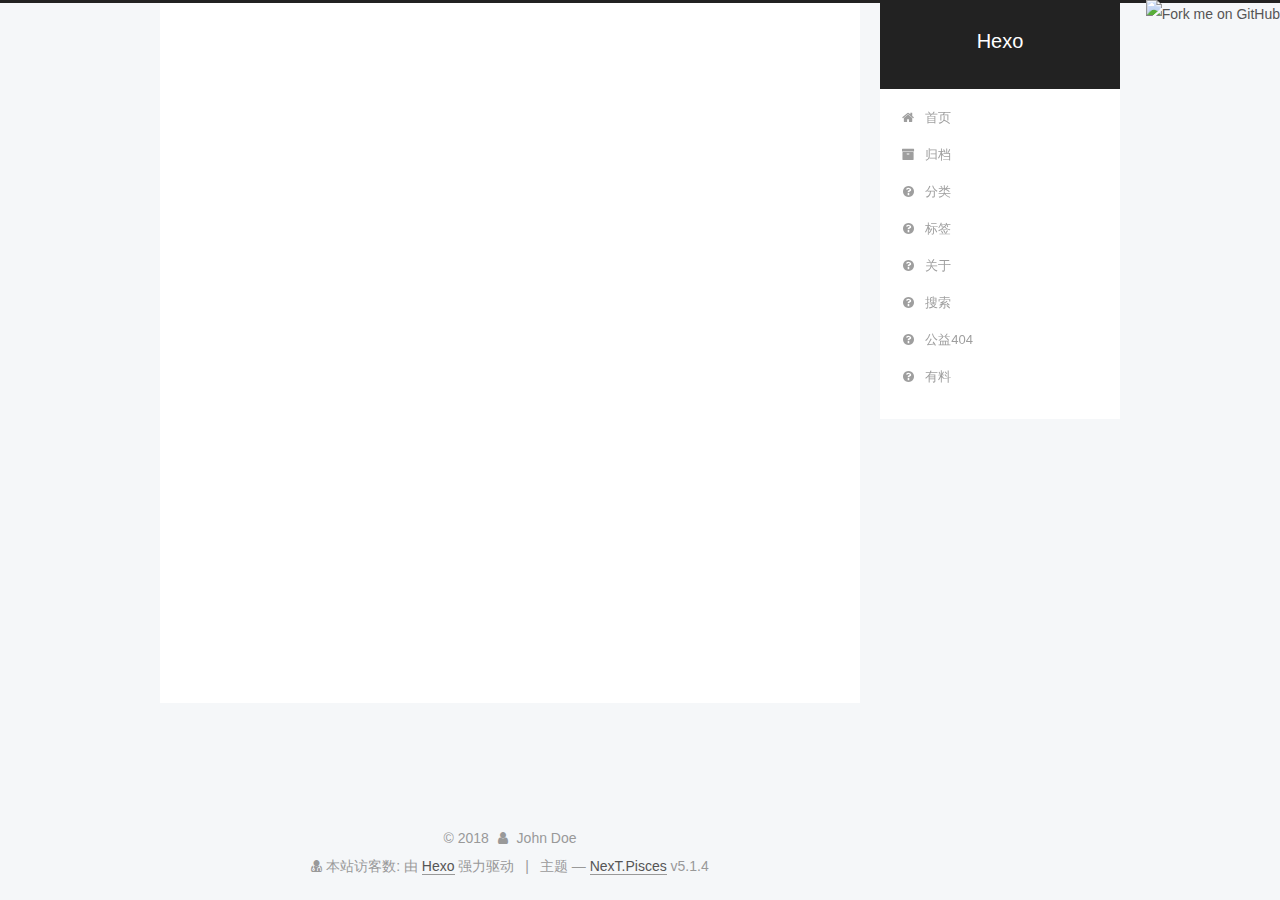
==== about/index.html @ 88c1d1c0 "Site updated: 2018-07-03 13:09:16" ====
<!DOCTYPE html>



  


<html class="theme-next pisces use-motion" lang="zh-Hans">
<head>
  <meta charset="UTF-8"/>
<meta http-equiv="X-UA-Compatible" content="IE=edge" />
<meta name="viewport" content="width=device-width, initial-scale=1, maximum-scale=1"/>
<meta name="theme-color" content="#222">









<meta http-equiv="Cache-Control" content="no-transform" />
<meta http-equiv="Cache-Control" content="no-siteapp" />
















  
  
  <link href="/lib/fancybox/source/jquery.fancybox.css?v=2.1.5" rel="stylesheet" type="text/css" />







<link href="/lib/font-awesome/css/font-awesome.min.css?v=4.6.2" rel="stylesheet" type="text/css" />

<link href="/css/main.css?v=5.1.4" rel="stylesheet" type="text/css" />


  <link rel="apple-touch-icon" sizes="180x180" href="/images/apple-touch-icon-next.png?v=5.1.4">


  <link rel="icon" type="image/png" sizes="32x32" href="/images/favicon-32x32-next.png?v=5.1.4">


  <link rel="icon" type="image/png" sizes="16x16" href="/images/favicon-16x16-next.png?v=5.1.4">


  <link rel="mask-icon" href="/images/logo.svg?v=5.1.4" color="#222">





  <meta name="keywords" content="Hexo, NexT" />










<meta name="description" content="##关于我一个学习前端知识的超级小菜鸟 email: 1479096803@qq.com">
<meta property="og:type" content="website">
<meta property="og:title" content="about">
<meta property="og:url" content="http://yoursite.com/about/index.html">
<meta property="og:site_name" content="Hexo">
<meta property="og:description" content="##关于我一个学习前端知识的超级小菜鸟 email: 1479096803@qq.com">
<meta property="og:locale" content="zh-Hans">
<meta property="og:updated_time" content="2018-07-01T11:08:31.079Z">
<meta name="twitter:card" content="summary">
<meta name="twitter:title" content="about">
<meta name="twitter:description" content="##关于我一个学习前端知识的超级小菜鸟 email: 1479096803@qq.com">



<script type="text/javascript" id="hexo.configurations">
  var NexT = window.NexT || {};
  var CONFIG = {
    root: '/',
    scheme: 'Pisces',
    version: '5.1.4',
    sidebar: {"position":"right","display":"post","offset":12,"b2t":false,"scrollpercent":false,"onmobile":false},
    fancybox: true,
    tabs: true,
    motion: {"enable":true,"async":false,"transition":{"post_block":"fadeIn","post_header":"slideDownIn","post_body":"slideDownIn","coll_header":"slideLeftIn","sidebar":"slideUpIn"}},
    duoshuo: {
      userId: '0',
      author: '博主'
    },
    algolia: {
      applicationID: '',
      apiKey: '',
      indexName: '',
      hits: {"per_page":10},
      labels: {"input_placeholder":"Search for Posts","hits_empty":"We didn't find any results for the search: ${query}","hits_stats":"${hits} results found in ${time} ms"}
    }
  };
</script>



  <link rel="canonical" href="http://yoursite.com/about/"/>





  <title>about | Hexo</title>
  








<style>
  .forkme{
 display: none;
 }
  @media (min-width: 768px) {
 .forkme{
 display: inline;
 }
  }
  </style>
</head>

<body itemscope itemtype="http://schema.org/WebPage" lang="zh-Hans">

  
  
    
  

  <div class="container sidebar-position-right page-post-detail">
    <div class="headband"></div>

<div class="forkme">
    <a href="https://github.com/SYRF"><img style="position: absolute; top: 0; right: 0; border: 0;" src="https://s3.amazonaws.com/github/ribbons/forkme_right_red_aa0000.png" alt="Fork me on GitHub"></a>
</div>

    <header id="header" class="header" itemscope itemtype="http://schema.org/WPHeader">
      <div class="header-inner"><div class="site-brand-wrapper">
  <div class="site-meta ">
    

    <div class="custom-logo-site-title">
      <a href="/"  class="brand" rel="start">
        <span class="logo-line-before"><i></i></span>
        <span class="site-title">Hexo</span>
        <span class="logo-line-after"><i></i></span>
      </a>
    </div>
      
        <p class="site-subtitle"></p>
      
  </div>

  <div class="site-nav-toggle">
    <button>
      <span class="btn-bar"></span>
      <span class="btn-bar"></span>
      <span class="btn-bar"></span>
    </button>
  </div>
</div>

<nav class="site-nav">
  

  
    <ul id="menu" class="menu">
      
        
        <li class="menu-item menu-item-home">
          <a href="/" rel="section">
            
              <i class="menu-item-icon fa fa-fw fa-home"></i> <br />
            
            首页
          </a>
        </li>
      
        
        <li class="menu-item menu-item-archives">
          <a href="/archives/" rel="section">
            
              <i class="menu-item-icon fa fa-fw fa-archive"></i> <br />
            
            归档
          </a>
        </li>
      
        
        <li class="menu-item menu-item-categories">
          <a href="/categories" rel="section">
            
              <i class="menu-item-icon fa fa-fw fa-question-circle"></i> <br />
            
            分类
          </a>
        </li>
      
        
        <li class="menu-item menu-item-tags">
          <a href="/tags" rel="section">
            
              <i class="menu-item-icon fa fa-fw fa-question-circle"></i> <br />
            
            标签
          </a>
        </li>
      
        
        <li class="menu-item menu-item-about">
          <a href="/about" rel="section">
            
              <i class="menu-item-icon fa fa-fw fa-question-circle"></i> <br />
            
            关于
          </a>
        </li>
      
        
        <li class="menu-item menu-item-search">
          <a href="/search" rel="section">
            
              <i class="menu-item-icon fa fa-fw fa-question-circle"></i> <br />
            
            搜索
          </a>
        </li>
      
        
        <li class="menu-item menu-item-commonweal">
          <a href="/404.html" rel="section">
            
              <i class="menu-item-icon fa fa-fw fa-question-circle"></i> <br />
            
            公益404
          </a>
        </li>
      
        
        <li class="menu-item menu-item-something">
          <a href="/something" rel="section">
            
              <i class="menu-item-icon fa fa-fw fa-question-circle"></i> <br />
            
            有料
          </a>
        </li>
      

      
    </ul>
  

  
</nav>



 </div>
    </header>

    <main id="main" class="main">
      <div class="main-inner">
        <div class="content-wrap">
          <div id="content" class="content">
            

  <div id="posts" class="posts-expand">
    
    
    
    <div class="post-block page">
      <header class="post-header">

	<h1 class="post-title" itemprop="name headline">about</h1>



</header>

      
      
      
      <div class="post-body">
        
        
          <p>##关于我<br>一个学习前端知识的超级小菜鸟</p>
<p>email: <a href="mailto:1479096803@qq.com" target="_blank" rel="noopener">1479096803@qq.com</a></p>

        
      </div>
      
      
      
    </div>
    
    
    
  </div>


          </div>
          


          

  



        </div>
        
          
  
  <div class="sidebar-toggle">
    <div class="sidebar-toggle-line-wrap">
      <span class="sidebar-toggle-line sidebar-toggle-line-first"></span>
      <span class="sidebar-toggle-line sidebar-toggle-line-middle"></span>
      <span class="sidebar-toggle-line sidebar-toggle-line-last"></span>
    </div>
  </div>

  <aside id="sidebar" class="sidebar">
    
    <div class="sidebar-inner">

      

      

      <section class="site-overview-wrap sidebar-panel sidebar-panel-active">
        <div class="site-overview">
          <div class="site-author motion-element" itemprop="author" itemscope itemtype="http://schema.org/Person">
            
              <img class="site-author-image" itemprop="image"
                src="/images/blog-logo.png"
                alt="John Doe" />
            
              <p class="site-author-name" itemprop="name">John Doe</p>
              <p class="site-description motion-element" itemprop="description"></p>
          </div>

          <nav class="site-state motion-element">

            
              <div class="site-state-item site-state-posts">
              
                <a href="/archives/">
              
                  <span class="site-state-item-count">2</span>
                  <span class="site-state-item-name">日志</span>
                </a>
              </div>
            

            
              
              
              <div class="site-state-item site-state-categories">
                
                  <span class="site-state-item-count">1</span>
                  <span class="site-state-item-name">分类</span>
                
              </div>
            

            
              
              
              <div class="site-state-item site-state-tags">
                <a href="/tags/index.html">
                  <span class="site-state-item-count">4</span>
                  <span class="site-state-item-name">标签</span>
                </a>
              </div>
            

          </nav>

          

          

          
          

          
          

          

        </div>
      </section>

      

      

    </div>
  </aside>


        
      </div>
    </main>

    <footer id="footer" class="footer">
      <div class="footer-inner">
        <script async src="https://dn-lbstatics.qbox.me/busuanzi/2.3/busuanzi.pure.mini.js"></script>
<div class="copyright">&copy; <span itemprop="copyrightYear">2018</span>
  <span class="with-love">
    <i class="fa fa-user"></i>
  </span>
  <span class="author" itemprop="copyrightHolder">John Doe</span>

  
</div>

<div class="powered-by">
<i class="fa fa-user-md"></i><span id="busuanzi_container_site_uv">
  本站访客数:<span id="busuanzi_value_site_uv"></span>
</span>
</div>


  <div class="powered-by">由 <a class="theme-link" target="_blank" href="https://hexo.io">Hexo</a> 强力驱动</div>



  <span class="post-meta-divider">|</span>



  <div class="theme-info">主题 &mdash; <a class="theme-link" target="_blank" href="https://github.com/iissnan/hexo-theme-next">NexT.Pisces</a> v5.1.4</div>




        







        
      </div>
    </footer>

    
      <div class="back-to-top">
        <i class="fa fa-arrow-up"></i>
        
      </div>
    

    

  </div>

  

<script type="text/javascript">
  if (Object.prototype.toString.call(window.Promise) !== '[object Function]') {
    window.Promise = null;
  }
</script>









  












  
  
    <script type="text/javascript" src="/lib/jquery/index.js?v=2.1.3"></script>
  

  
  
    <script type="text/javascript" src="/lib/fastclick/lib/fastclick.min.js?v=1.0.6"></script>
  

  
  
    <script type="text/javascript" src="/lib/jquery_lazyload/jquery.lazyload.js?v=1.9.7"></script>
  

  
  
    <script type="text/javascript" src="/lib/velocity/velocity.min.js?v=1.2.1"></script>
  

  
  
    <script type="text/javascript" src="/lib/velocity/velocity.ui.min.js?v=1.2.1"></script>
  

  
  
    <script type="text/javascript" src="/lib/fancybox/source/jquery.fancybox.pack.js?v=2.1.5"></script>
  


  


  <script type="text/javascript" src="/js/src/utils.js?v=5.1.4"></script>

  <script type="text/javascript" src="/js/src/motion.js?v=5.1.4"></script>



  
  


  <script type="text/javascript" src="/js/src/affix.js?v=5.1.4"></script>

  <script type="text/javascript" src="/js/src/schemes/pisces.js?v=5.1.4"></script>



  
  <script type="text/javascript" src="/js/src/scrollspy.js?v=5.1.4"></script>
<script type="text/javascript" src="/js/src/post-details.js?v=5.1.4"></script>



  


  <script type="text/javascript" src="/js/src/bootstrap.js?v=5.1.4"></script>



  


  




	





  





  












  





  

  

  

  
  

  

  

  

</body>
</html>
<script type="text/javascript" src="/js/src/love.js"></script>
---- css/main.css ----
/* normalize.css v3.0.2 | MIT License | git.io/normalize */
html {
  font-family: sans-serif; /* 1 */
  -ms-text-size-adjust: 100%; /* 2 */
  -webkit-text-size-adjust: 100%; /* 2 */
}
body {
  margin: 0;
}
article,
aside,
details,
figcaption,
figure,
footer,
header,
hgroup,
main,
menu,
nav,
section,
summary {
  display: block;
}
audio,
canvas,
progress,
video {
  display: inline-block; /* 1 */
  vertical-align: baseline; /* 2 */
}
audio:not([controls]) {
  display: none;
  height: 0;
}
[hidden],
template {
  display: none;
}
a {
  background-color: transparent;
}
a:active,
a:hover {
  outline: 0;
}
abbr[title] {
  border-bottom: 1px dotted;
}
b,
strong {
  font-weight: bold;
}
dfn {
  font-style: italic;
}
h1 {
  font-size: 2em;
  margin: 0.67em 0;
}
mark {
  background: #ff0;
  color: #000;
}
small {
  font-size: 80%;
}
sub,
sup {
  font-size: 75%;
  line-height: 0;
  position: relative;
  vertical-align: baseline;
}
sup {
  top: -0.5em;
}
sub {
  bottom: -0.25em;
}
img {
  border: 0;
}
svg:not(:root) {
  overflow: hidden;
}
figure {
  margin: 1em 40px;
}
hr {
  -moz-box-sizing: content-box;
  box-sizing: content-box;
  height: 0;
}
pre {
  overflow: auto;
}
code,
kbd,
pre,
samp {
  font-family: monospace, monospace;
  font-size: 1em;
}
button,
input,
optgroup,
select,
textarea {
  color: inherit; /* 1 */
  font: inherit; /* 2 */
  margin: 0; /* 3 */
}
button {
  overflow: visible;
}
button,
select {
  text-transform: none;
}
button,
html input[type="button"],
input[type="reset"],
input[type="submit"] {
  -webkit-appearance: button; /* 2 */
  cursor: pointer; /* 3 */
}
button[disabled],
html input[disabled] {
  cursor: default;
}
button::-moz-focus-inner,
input::-moz-focus-inner {
  border: 0;
  padding: 0;
}
input {
  line-height: normal;
}
input[type="checkbox"],
input[type="radio"] {
  box-sizing: border-box; /* 1 */
  padding: 0; /* 2 */
}
input[type="number"]::-webkit-inner-spin-button,
input[type="number"]::-webkit-outer-spin-button {
  height: auto;
}
input[type="search"] {
  -webkit-appearance: textfield; /* 1 */
  -moz-box-sizing: content-box;
  -webkit-box-sizing: content-box; /* 2 */
  box-sizing: content-box;
}
input[type="search"]::-webkit-search-cancel-button,
input[type="search"]::-webkit-search-decoration {
  -webkit-appearance: none;
}
fieldset {
  border: 1px solid #c0c0c0;
  margin: 0 2px;
  padding: 0.35em 0.625em 0.75em;
}
legend {
  border: 0; /* 1 */
  padding: 0; /* 2 */
}
textarea {
  overflow: auto;
}
optgroup {
  font-weight: bold;
}
table {
  border-collapse: collapse;
  border-spacing: 0;
}
td,
th {
  padding: 0;
}
::selection {
  background: #262a30;
  color: #fff;
}
body {
  position: relative;
  font-family: 'Lato', "PingFang SC", "Microsoft YaHei", sans-serif;
  font-size: 14px;
  line-height: 2;
  color: #555;
  background: #f5f7f9;
}
@media (max-width: 767px) {
  body {
    padding-right: 0 !important;
  }
}
@media (min-width: 768px) and (max-width: 991px) {
  body {
    padding-right: 0 !important;
  }
}
@media (min-width: 1600px) {
  body {
    font-size: 16px;
  }
}
h1,
h2,
h3,
h4,
h5,
h6 {
  margin: 0;
  padding: 0;
  font-weight: bold;
  line-height: 1.5;
  font-family: 'Lato', "PingFang SC", "Microsoft YaHei", sans-serif;
}
h2,
h3,
h4,
h5,
h6 {
  margin: 20px 0 15px;
}
h1 {
  font-size: 22px;
}
@media (max-width: 767px) {
  h1 {
    font-size: 18px;
  }
}
h2 {
  font-size: 20px;
}
@media (max-width: 767px) {
  h2 {
    font-size: 16px;
  }
}
h3 {
  font-size: 18px;
}
@media (max-width: 767px) {
  h3 {
    font-size: 14px;
  }
}
h4 {
  font-size: 16px;
}
@media (max-width: 767px) {
  h4 {
    font-size: 12px;
  }
}
h5 {
  font-size: 14px;
}
@media (max-width: 767px) {
  h5 {
    font-size: 10px;
  }
}
h6 {
  font-size: 12px;
}
@media (max-width: 767px) {
  h6 {
    font-size: 8px;
  }
}
p {
  margin: 0 0 20px 0;
}
a {
  color: #555;
  text-decoration: none;
  outline: none;
  border-bottom: 1px solid #999;
  word-wrap: break-word;
}
a:hover {
  color: #222;
  border-bottom-color: #222;
}
blockquote {
  margin: 0;
  padding: 0;
}
img {
  display: block;
  margin: auto;
  max-width: 100%;
  height: auto;
}
hr {
  margin: 40px 0;
  height: 3px;
  border: none;
  background-color: #ddd;
  background-image: repeating-linear-gradient(-45deg, #fff, #fff 4px, transparent 4px, transparent 8px);
}
blockquote {
  padding: 0 15px;
  color: #666;
  border-left: 4px solid #ddd;
}
blockquote cite::before {
  content: "-";
  padding: 0 5px;
}
dt {
  font-weight: 700;
}
dd {
  margin: 0;
  padding: 0;
}
kbd {
  border: 1px solid #ccc;
  border-radius: 0.2em;
  box-shadow: 0.1em 0.1em 0.2em rgba(0,0,0,0.1);
  background-color: #f9f9f9;
  font-family: inherit;
  background-image: -webkit-linear-gradient(top, #eee, #fff, #eee);
  padding: 0.1em 0.3em;
  white-space: nowrap;
}
.text-left {
  text-align: left;
}
.text-center {
  text-align: center;
}
.text-right {
  text-align: right;
}
.text-justify {
  text-align: justify;
}
.text-nowrap {
  white-space: nowrap;
}
.text-lowercase {
  text-transform: lowercase;
}
.text-uppercase {
  text-transform: uppercase;
}
.text-capitalize {
  text-transform: capitalize;
}
.center-block {
  display: block;
  margin-left: auto;
  margin-right: auto;
}
.clearfix:before,
.clearfix:after {
  content: " ";
  display: table;
}
.clearfix:after {
  clear: both;
}
.pullquote {
  width: 45%;
}
.pullquote.left {
  float: left;
  margin-left: 5px;
  margin-right: 10px;
}
.pullquote.right {
  float: right;
  margin-left: 10px;
  margin-right: 5px;
}
.affix.affix.affix {
  position: fixed;
}
.translation {
  margin-top: -20px;
  font-size: 14px;
  color: #999;
}
.scrollbar-measure {
  width: 100px;
  height: 100px;
  overflow: scroll;
  position: absolute;
  top: -9999px;
}
.use-motion .motion-element {
  opacity: 0;
}
table {
  margin: 20px 0;
  width: 100%;
  border-collapse: collapse;
  border-spacing: 0;
  border: 1px solid #ddd;
  font-size: 14px;
  table-layout: fixed;
  word-wrap: break-all;
}
table>tbody>tr:nth-of-type(odd) {
  background-color: #f9f9f9;
}
table>tbody>tr:hover {
  background-color: #f5f5f5;
}
caption,
th,
td {
  padding: 8px;
  text-align: left;
  vertical-align: middle;
  font-weight: normal;
}
th,
td {
  border-bottom: 3px solid #ddd;
  border-right: 1px solid #eee;
}
th {
  padding-bottom: 10px;
  font-weight: 700;
}
td {
  border-bottom-width: 1px;
}
html,
body {
  height: 100%;
}
.container {
  position: relative;
  min-height: 100%;
}
.header-inner {
  margin: 0 auto;
  padding: 100px 0 70px;
  width: 700px;
}
@media (min-width: 1600px) {
  .container .header-inner {
    width: 900px;
  }
}
.main {
  padding-bottom: 150px;
}
.main-inner {
  margin: 0 auto;
  width: 700px;
}
@media (min-width: 1600px) {
  .container .main-inner {
    width: 900px;
  }
}
.footer {
  position: absolute;
  left: 0;
  bottom: 0;
  width: 100%;
  min-height: 50px;
}
.footer-inner {
  box-sizing: border-box;
  margin: 20px auto;
  width: 700px;
}
@media (min-width: 1600px) {
  .container .footer-inner {
    width: 900px;
  }
}
pre,
.highlight {
  overflow: auto;
  margin: 20px 0;
  padding: 0;
  font-size: 13px;
  color: #c5c8c6;
  background: #1d1f21;
  line-height: 1.6;
}
pre,
code {
  font-family: consolas, Menlo, "PingFang SC", "Microsoft YaHei", monospace;
}
code {
  padding: 2px 4px;
  word-wrap: break-word;
  color: #555;
  background: #eee;
  border-radius: 3px;
  font-size: 13px;
}
pre {
  padding: 10px;
}
pre code {
  padding: 0;
  color: #c5c8c6;
  background: none;
  text-shadow: none;
}
.highlight {
  border-radius: 1px;
}
.highlight pre {
  border: none;
  margin: 0;
  padding: 10px 0;
}
.highlight table {
  margin: 0;
  width: auto;
  border: none;
}
.highlight td {
  border: none;
  padding: 0;
}
.highlight figcaption {
  font-size: 1em;
  color: #c5c8c6;
  line-height: 1em;
  margin-bottom: 1em;
}
.highlight figcaption:before,
.highlight figcaption:after {
  content: " ";
  display: table;
}
.highlight figcaption:after {
  clear: both;
}
.highlight figcaption a {
  float: right;
  color: #c5c8c6;
}
.highlight figcaption a:hover {
  border-bottom-color: #c5c8c6;
}
.highlight .gutter pre {
  padding-left: 10px;
  padding-right: 10px;
  color: #888f96;
  text-align: right;
  background-color: #000;
}
.highlight .code pre {
  width: 100%;
  padding-left: 10px;
  padding-right: 10px;
  background-color: #1d1f21;
}
.highlight .line {
  height: 20px;
}
.gutter {
  -webkit-user-select: none;
  -moz-user-select: none;
  -ms-user-select: none;
  user-select: none;
}
.gist table {
  width: auto;
}
.gist table td {
  border: none;
}
pre .deletion {
  background: #008000;
}
pre .addition {
  background: #800000;
}
pre .meta {
  color: #b294bb;
}
pre .comment {
  color: #969896;
}
pre .variable,
pre .attribute,
pre .tag,
pre .regexp,
pre .ruby .constant,
pre .xml .tag .title,
pre .xml .pi,
pre .xml .doctype,
pre .html .doctype,
pre .css .id,
pre .css .class,
pre .css .pseudo {
  color: #c66;
}
pre .number,
pre .preprocessor,
pre .built_in,
pre .literal,
pre .params,
pre .constant,
pre .command {
  color: #de935f;
}
pre .ruby .class .title,
pre .css .rules .attribute,
pre .string,
pre .value,
pre .inheritance,
pre .header,
pre .ruby .symbol,
pre .xml .cdata,
pre .special,
pre .number,
pre .formula {
  color: #b5bd68;
}
pre .title,
pre .css .hexcolor {
  color: #8abeb7;
}
pre .function,
pre .python .decorator,
pre .python .title,
pre .ruby .function .title,
pre .ruby .title .keyword,
pre .perl .sub,
pre .javascript .title,
pre .coffeescript .title {
  color: #81a2be;
}
pre .keyword,
pre .javascript .function {
  color: #b294bb;
}
.full-image.full-image.full-image.full-image {
  border: none;
  max-width: 100%;
  width: auto;
  margin: 20px auto 25px;
}
@media (min-width: 992px) {
  .full-image.full-image.full-image.full-image {
    max-width: none;
    width: 118%;
    margin: 0 -9%;
  }
}
.blockquote-center,
.page-home .post-type-quote blockquote,
.page-post-detail .post-type-quote blockquote {
  position: relative;
  margin: 40px 0;
  padding: 0;
  border-left: none;
  text-align: center;
}
.blockquote-center::before,
.page-home .post-type-quote blockquote::before,
.page-post-detail .post-type-quote blockquote::before,
.blockquote-center::after,
.page-home .post-type-quote blockquote::after,
.page-post-detail .post-type-quote blockquote::after {
  position: absolute;
  content: ' ';
  display: block;
  width: 100%;
  height: 24px;
  opacity: 0.2;
  background-repeat: no-repeat;
  background-position: 0 -6px;
  background-size: 22px 22px;
}
.blockquote-center::before,
.page-home .post-type-quote blockquote::before,
.page-post-detail .post-type-quote blockquote::before {
  top: -20px;
  background-image: url("../images/quote-l.svg");
  border-top: 1px solid #ccc;
}
.blockquote-center::after,
.page-home .post-type-quote blockquote::after,
.page-post-detail .post-type-quote blockquote::after {
  bottom: -20px;
  background-image: url("../images/quote-r.svg");
  border-bottom: 1px solid #ccc;
  background-position: 100% 8px;
}
.blockquote-center p,
.page-home .post-type-quote blockquote p,
.page-post-detail .post-type-quote blockquote p,
.blockquote-center div,
.page-home .post-type-quote blockquote div,
.page-post-detail .post-type-quote blockquote div {
  text-align: center;
}
.post .post-body .group-picture img {
  box-sizing: border-box;
  padding: 0 3px;
  border: none;
}
.post .group-picture-row {
  overflow: hidden;
  margin-top: 6px;
}
.post .group-picture-row:first-child {
  margin-top: 0;
}
.post .group-picture-column {
  float: left;
}
.page-post-detail .post-body .group-picture-column {
  float: none;
  margin-top: 10px;
  width: auto !important;
}
.page-post-detail .post-body .group-picture-column img {
  margin: 0 auto;
}
.page-archive .group-picture-container {
  overflow: hidden;
}
.page-archive .group-picture-row {
  float: left;
}
.page-archive .group-picture-row:first-child {
  margin-top: 6px;
}
.page-archive .group-picture-column {
  max-width: 150px;
  max-height: 150px;
}
.post-body .note {
  position: relative;
  padding: 15px;
  margin-bottom: 20px;
  border: 1px solid #eee;
  border-left-width: 5px;
  border-radius: 3px;
}
.post-body .note h2,
.post-body .note h3,
.post-body .note h4,
.post-body .note h5,
.post-body .note h6 {
  margin-top: 0;
  margin-bottom: 0;
  border-bottom: initial;
  padding-top: 0 !important;
}
.post-body .note p:first-child,
.post-body .note ul:first-child,
.post-body .note ol:first-child,
.post-body .note table:first-child,
.post-body .note pre:first-child,
.post-body .note blockquote:first-child {
  margin-top: 0;
}
.post-body .note p:last-child,
.post-body .note ul:last-child,
.post-body .note ol:last-child,
.post-body .note table:last-child,
.post-body .note pre:last-child,
.post-body .note blockquote:last-child {
  margin-bottom: 0;
}
.post-body .note.default {
  border-left-color: #777;
}
.post-body .note.default h2,
.post-body .note.default h3,
.post-body .note.default h4,
.post-body .note.default h5,
.post-body .note.default h6 {
  color: #777;
}
.post-body .note.primary {
  border-left-color: #6f42c1;
}
.post-body .note.primary h2,
.post-body .note.primary h3,
.post-body .note.primary h4,
.post-body .note.primary h5,
.post-body .note.primary h6 {
  color: #6f42c1;
}
.post-body .note.info {
  border-left-color: #428bca;
}
.post-body .note.info h2,
.post-body .note.info h3,
.post-body .note.info h4,
.post-body .note.info h5,
.post-body .note.info h6 {
  color: #428bca;
}
.post-body .note.success {
  border-left-color: #5cb85c;
}
.post-body .note.success h2,
.post-body .note.success h3,
.post-body .note.success h4,
.post-body .note.success h5,
.post-body .note.success h6 {
  color: #5cb85c;
}
.post-body .note.warning {
  border-left-color: #f0ad4e;
}
.post-body .note.warning h2,
.post-body .note.warning h3,
.post-body .note.warning h4,
.post-body .note.warning h5,
.post-body .note.warning h6 {
  color: #f0ad4e;
}
.post-body .note.danger {
  border-left-color: #d9534f;
}
.post-body .note.danger h2,
.post-body .note.danger h3,
.post-body .note.danger h4,
.post-body .note.danger h5,
.post-body .note.danger h6 {
  color: #d9534f;
}
.post-body .label {
  display: inline;
  padding: 0 2px;
  white-space: nowrap;
}
.post-body .label.default {
  background-color: #f0f0f0;
}
.post-body .label.primary {
  background-color: #efe6f7;
}
.post-body .label.info {
  background-color: #e5f2f8;
}
.post-body .label.success {
  background-color: #e7f4e9;
}
.post-body .label.warning {
  background-color: #fcf6e1;
}
.post-body .label.danger {
  background-color: #fae8eb;
}
.post-body .tabs {
  position: relative;
  display: block;
  margin-bottom: 20px;
  padding-top: 10px;
}
.post-body .tabs ul.nav-tabs {
  margin: 0;
  padding: 0;
  display: flex;
  margin-bottom: -1px;
}
@media (max-width: 413px) {
  .post-body .tabs ul.nav-tabs {
    display: block;
    margin-bottom: 5px;
  }
}
.post-body .tabs ul.nav-tabs li.tab {
  list-style-type: none !important;
  margin: 0 0.25em 0 0;
  border-top: 3px solid transparent;
  border-left: 1px solid transparent;
  border-right: 1px solid transparent;
}
@media (max-width: 413px) {
  .post-body .tabs ul.nav-tabs li.tab {
    margin: initial;
    border-top: 1px solid transparent;
    border-left: 3px solid transparent;
    border-right: 1px solid transparent;
    border-bottom: 1px solid transparent;
  }
}
.post-body .tabs ul.nav-tabs li.tab a {
  outline: 0;
  border-bottom: initial;
  display: block;
  line-height: 1.8em;
  padding: 0.25em 0.75em;
  transition-duration: 0.2s;
  transition-timing-function: ease-out;
  transition-delay: 0s;
}
.post-body .tabs ul.nav-tabs li.tab a i {
  width: 1.285714285714286em;
}
.post-body .tabs ul.nav-tabs li.tab.active {
  border-top: 3px solid #fc6423;
  border-left: 1px solid #ddd;
  border-right: 1px solid #ddd;
  background-color: #fff;
}
@media (max-width: 413px) {
  .post-body .tabs ul.nav-tabs li.tab.active {
    border-top: 1px solid #ddd;
    border-left: 3px solid #fc6423;
    border-right: 1px solid #ddd;
    border-bottom: 1px solid #ddd;
  }
}
.post-body .tabs ul.nav-tabs li.tab.active a {
  cursor: default;
  color: #555;
}
.post-body .tabs .tab-content {
  background-color: #fff;
}
.post-body .tabs .tab-content .tab-pane {
  border: 1px solid #ddd;
  padding: 20px 20px 0 20px;
}
.post-body .tabs .tab-content .tab-pane:not(.active) {
  display: none !important;
}
.post-body .tabs .tab-content .tab-pane.active {
  display: block !important;
}
.btn {
  display: inline-block;
  padding: 0 20px;
  font-size: 14px;
  color: #555;
  background: #fff;
  border: 2px solid #555;
  text-decoration: none;
  border-radius: 2px;
  transition-property: background-color;
  transition-duration: 0.2s;
  transition-timing-function: ease-in-out;
  transition-delay: 0s;
  line-height: 2;
}
.btn:hover {
  border-color: #222;
  color: #fff;
  background: #222;
}
.btn +.btn {
  margin: 0 0 8px 8px;
}
.btn .fa-fw {
  width: 1.285714285714286em;
  text-align: left;
}
.btn-bar {
  display: block;
  width: 22px;
  height: 2px;
  background: #555;
  border-radius: 1px;
}
.btn-bar+.btn-bar {
  margin-top: 4px;
}
.pagination {
  margin: 120px 0 40px;
  text-align: center;
  border-top: 1px solid #eee;
}
.page-number-basic,
.pagination .prev,
.pagination .next,
.pagination .page-number,
.pagination .space {
  display: inline-block;
  position: relative;
  top: -1px;
  margin: 0 10px;
  padding: 0 11px;
}
@media (max-width: 767px) {
  .page-number-basic,
  .pagination .prev,
  .pagination .next,
  .pagination .page-number,
  .pagination .space {
    margin: 0 5px;
  }
}
.pagination .prev,
.pagination .next,
.pagination .page-number {
  border-bottom: 0;
  border-top: 1px solid #eee;
  transition-property: border-color;
  transition-duration: 0.2s;
  transition-timing-function: ease-in-out;
  transition-delay: 0s;
}
.pagination .prev:hover,
.pagination .next:hover,
.pagination .page-number:hover {
  border-top-color: #222;
}
.pagination .space {
  padding: 0;
  margin: 0;
}
.pagination .prev {
  margin-left: 0;
}
.pagination .next {
  margin-right: 0;
}
.pagination .page-number.current {
  color: #fff;
  background: #ccc;
  border-top-color: #ccc;
}
@media (max-width: 767px) {
  .pagination {
    border-top: none;
  }
  .pagination .prev,
  .pagination .next,
  .pagination .page-number {
    margin-bottom: 10px;
    border-top: 0;
    border-bottom: 1px solid #eee;
    padding: 0 10px;
  }
  .pagination .prev:hover,
  .pagination .next:hover,
  .pagination .page-number:hover {
    border-bottom-color: #222;
  }
}
.comments {
  margin: 60px 20px 0;
}
.tag-cloud {
  text-align: center;
}
.tag-cloud a {
  display: inline-block;
  margin: 10px;
}
.back-to-top {
  box-sizing: border-box;
  position: fixed;
  bottom: -100px;
  right: 30px;
  z-index: 1050;
  padding: 0 6px;
  width: 24px;
  background: #222;
  font-size: 12px;
  opacity: 0.6;
  color: #fff;
  cursor: pointer;
  text-align: center;
  -webkit-transform: translateZ(0);
  transition-property: bottom;
  transition-duration: 0.2s;
  transition-timing-function: ease-in-out;
  transition-delay: 0s;
}
@media (min-width: 768px) and (max-width: 991px) {
  .back-to-top {
    display: none !important;
  }
}
@media (max-width: 767px) {
  .back-to-top {
    display: none !important;
  }
}
.back-to-top.back-to-top-on {
  bottom: 30px;
}
.header {
  background: transparent;
}
.header-inner {
  position: relative;
}
.headband {
  height: 3px;
  background: #222;
}
.site-meta {
  margin: 0;
  text-align: center;
}
@media (max-width: 767px) {
  .site-meta {
    text-align: center;
  }
}
.brand {
  position: relative;
  display: inline-block;
  padding: 0 40px;
  color: #fff;
  background: #222;
  border-bottom: none;
}
.brand:hover {
  color: #fff;
}
.logo {
  display: inline-block;
  margin-right: 5px;
  line-height: 36px;
  vertical-align: top;
}
.site-title {
  display: inline-block;
  vertical-align: top;
  line-height: 36px;
  font-size: 20px;
  font-weight: normal;
  font-family: 'Lato', "PingFang SC", "Microsoft YaHei", sans-serif;
}
.site-subtitle {
  margin-top: 10px;
  font-size: 13px;
  color: #ddd;
}
.use-motion .brand {
  opacity: 0;
}
.use-motion .logo,
.use-motion .site-title,
.use-motion .site-subtitle {
  opacity: 0;
  position: relative;
  top: -10px;
}
.site-nav-toggle {
  display: none;
  position: absolute;
  top: 10px;
  left: 10px;
}
@media (max-width: 767px) {
  .site-nav-toggle {
    display: block;
  }
}
.site-nav-toggle button {
  margin-top: 2px;
  padding: 9px 10px;
  background: transparent;
  border: none;
}
@media (max-width: 767px) {
  .site-nav {
    display: none;
    margin: 0 -10px;
    padding: 0 10px;
    clear: both;
    border-top: 1px solid #ddd;
  }
}
@media (min-width: 768px) and (max-width: 991px) {
  .site-nav {
    display: block !important;
  }
}
@media (min-width: 992px) {
  .site-nav {
    display: block !important;
  }
}
.menu {
  margin-top: 20px;
  padding-left: 0;
  text-align: center;
}
.menu .menu-item {
  display: inline-block;
  margin: 0 10px;
  list-style: none;
}
@media screen and (max-width: 767px) {
  .menu .menu-item {
    margin-top: 10px;
  }
}
.menu .menu-item a {
  display: block;
  font-size: 13px;
  line-height: inherit;
  border-bottom: 1px solid transparent;
  transition-property: border-color;
  transition-duration: 0.2s;
  transition-timing-function: ease-in-out;
  transition-delay: 0s;
}
.menu .menu-item a:hover,
.menu-item-active a {
  border-bottom-color: #222;
}
.menu .menu-item .fa {
  margin-right: 5px;
}
.use-motion .menu-item {
  opacity: 0;
}
.post-body {
  font-family: 'Lato', "PingFang SC", "Microsoft YaHei", sans-serif;
}
@media (max-width: 767px) {
  .post-body {
    word-break: break-word;
  }
}
.post-body .fancybox img {
  display: block !important;
  margin: 0 auto;
  cursor: pointer;
  cursor: zoom-in;
  cursor: -webkit-zoom-in;
}
.post-body .image-caption,
.post-body .figure .caption {
  margin: -20px auto 15px;
  text-align: center;
  font-size: 14px;
  color: #999;
  font-weight: bold;
  line-height: 1;
}
.post-sticky-flag {
  display: inline-block;
  font-size: 16px;
  -ms-transform: rotate(30deg);
  -webkit-transform: rotate(30deg);
  -moz-transform: rotate(30deg);
  -ms-transform: rotate(30deg);
  -o-transform: rotate(30deg);
  transform: rotate(30deg);
}
.use-motion .post-block,
.use-motion .pagination,
.use-motion .comments {
  opacity: 0;
}
.use-motion .post-header {
  opacity: 0;
}
.use-motion .post-body {
  opacity: 0;
}
.use-motion .collection-title {
  opacity: 0;
}
.posts-expand {
  padding-top: 40px;
}
@media (max-width: 767px) {
  .posts-expand {
    margin: 0 20px;
  }
  .post-body pre .gutter pre {
    padding-right: 10px;
  }
  .post-body .highlight {
    margin-left: 0px;
    margin-right: 0px;
    padding: 0;
  }
  .post-body .highlight .gutter pre {
    padding-right: 10px;
  }
}
@media (min-width: 992px) {
  .posts-expand .post-body {
    text-align: justify;
  }
}
.posts-expand .post-body h2,
.posts-expand .post-body h3,
.posts-expand .post-body h4,
.posts-expand .post-body h5,
.posts-expand .post-body h6 {
  padding-top: 10px;
}
.posts-expand .post-body h2 .header-anchor,
.posts-expand .post-body h3 .header-anchor,
.posts-expand .post-body h4 .header-anchor,
.posts-expand .post-body h5 .header-anchor,
.posts-expand .post-body h6 .header-anchor {
  float: right;
  margin-left: 10px;
  color: #ccc;
  border-bottom-style: none;
  visibility: hidden;
}
.posts-expand .post-body h2 .header-anchor:hover,
.posts-expand .post-body h3 .header-anchor:hover,
.posts-expand .post-body h4 .header-anchor:hover,
.posts-expand .post-body h5 .header-anchor:hover,
.posts-expand .post-body h6 .header-anchor:hover {
  color: inherit;
}
.posts-expand .post-body h2:hover .header-anchor,
.posts-expand .post-body h3:hover .header-anchor,
.posts-expand .post-body h4:hover .header-anchor,
.posts-expand .post-body h5:hover .header-anchor,
.posts-expand .post-body h6:hover .header-anchor {
  visibility: visible;
}
.posts-expand .post-body ul li {
  list-style: circle;
}
.posts-expand .post-body img {
  box-sizing: border-box;
  margin: auto;
  padding: 3px;
  border: 1px solid #ddd;
}
.posts-expand .post-body .fancybox img {
  margin: 0 auto 25px;
}
@media (max-width: 767px) {
  .posts-collapse {
    margin: 0 20px;
  }
  .posts-collapse .post-title,
  .posts-collapse .post-meta {
    display: block;
    width: auto;
    text-align: left;
  }
}
.posts-collapse {
  position: relative;
  z-index: 1010;
  margin-left: 55px;
}
.posts-collapse::after {
  content: " ";
  position: absolute;
  top: 20px;
  left: 0;
  margin-left: -2px;
  width: 4px;
  height: 100%;
  background: #f5f5f5;
  z-index: -1;
}
@media (max-width: 767px) {
  .posts-collapse {
    margin: 0 20px;
  }
}
.posts-collapse .collection-title {
  position: relative;
  margin: 60px 0;
}
.posts-collapse .collection-title h1,
.posts-collapse .collection-title h2 {
  margin-left: 20px;
}
.posts-collapse .collection-title small {
  color: #bbb;
  margin-left: 5px;
}
.posts-collapse .collection-title::before {
  content: " ";
  position: absolute;
  left: 0;
  top: 50%;
  margin-left: -4px;
  margin-top: -4px;
  width: 8px;
  height: 8px;
  background: #bbb;
  border-radius: 50%;
}
.posts-collapse .post {
  margin: 30px 0;
}
.posts-collapse .post-header {
  position: relative;
  transition-duration: 0.2s;
  transition-timing-function: ease-in-out;
  transition-delay: 0s;
  transition-property: border;
  border-bottom: 1px dashed #ccc;
}
.posts-collapse .post-header::before {
  content: " ";
  position: absolute;
  left: 0;
  top: 12px;
  width: 6px;
  height: 6px;
  margin-left: -4px;
  background: #bbb;
  border-radius: 50%;
  border: 1px solid #fff;
  transition-duration: 0.2s;
  transition-timing-function: ease-in-out;
  transition-delay: 0s;
  transition-property: background;
}
.posts-collapse .post-header:hover {
  border-bottom-color: #666;
}
.posts-collapse .post-header:hover::before {
  background: #222;
}
.posts-collapse .post-meta {
  position: absolute;
  font-size: 12px;
  left: 20px;
  top: 5px;
}
.posts-collapse .post-comments-count {
  display: none;
}
.posts-collapse .post-title {
  margin-left: 60px;
  font-size: 16px;
  font-weight: normal;
  line-height: inherit;
}
.posts-collapse .post-title::after {
  margin-left: 3px;
  opacity: 0.6;
}
.posts-collapse .post-title a {
  color: #666;
  border-bottom: none;
}
.page-home .post-type-quote .post-header,
.page-post-detail .post-type-quote .post-header,
.page-home .post-type-quote .post-tags,
.page-post-detail .post-type-quote .post-tags {
  display: none;
}
.posts-expand .post-title {
  text-align: center;
  word-break: break-word;
  font-weight: 400;
}
.posts-expand .post-title-link {
  display: inline-block;
  position: relative;
  color: #555;
  border-bottom: none;
  line-height: 1.2;
  vertical-align: top;
}
.posts-expand .post-title-link::before {
  content: "";
  position: absolute;
  width: 100%;
  height: 2px;
  bottom: 0;
  left: 0;
  background-color: #000;
  visibility: hidden;
  -webkit-transform: scaleX(0);
  -moz-transform: scaleX(0);
  -ms-transform: scaleX(0);
  -o-transform: scaleX(0);
  transform: scaleX(0);
  transition-duration: 0.2s;
  transition-timing-function: ease-in-out;
  transition-delay: 0s;
}
.posts-expand .post-title-link:hover::before {
  visibility: visible;
  -webkit-transform: scaleX(1);
  -moz-transform: scaleX(1);
  -ms-transform: scaleX(1);
  -o-transform: scaleX(1);
  transform: scaleX(1);
}
.posts-expand .post-title-link .fa {
  font-size: 16px;
}
.posts-expand .post-meta {
  margin: 3px 0 60px 0;
  color: #999;
  font-family: 'Lato', "PingFang SC", "Microsoft YaHei", sans-serif;
  font-size: 12px;
  text-align: center;
}
.posts-expand .post-meta .post-category-list {
  display: inline-block;
  margin: 0;
  padding: 3px;
}
.posts-expand .post-meta .post-category-list-link {
  color: #999;
}
.posts-expand .post-meta .post-description {
  font-size: 14px;
  margin-top: 2px;
}
.post-meta-divider {
  margin: 0 0.5em;
}
.post-meta-item-icon {
  margin-right: 3px;
}
@media (min-width: 768px) and (max-width: 991px) {
  .post-meta-item-icon {
    display: inline-block;
  }
}
@media (max-width: 767px) {
  .post-meta-item-icon {
    display: inline-block;
  }
}
@media (min-width: 768px) and (max-width: 991px) {
  .post-meta-item-text {
    display: none;
  }
}
@media (max-width: 767px) {
  .post-meta-item-text {
    display: none;
  }
}
@media (max-width: 767px) {
  .posts-expand .post-comments-count {
    display: none;
  }
}
.post-button {
  margin-top: 40px;
}
.posts-expand .post-tags {
  margin-top: 40px;
  text-align: center;
}
.posts-expand .post-tags a {
  display: inline-block;
  margin-right: 10px;
  font-size: 13px;
}
.post-nav {
  display: table;
  margin-top: 15px;
  width: 100%;
  border-top: 1px solid #eee;
}
.post-nav-divider {
  display: table-cell;
  width: 10%;
}
.post-nav-item {
  display: table-cell;
  padding: 10px 0 0 0;
  width: 45%;
  vertical-align: top;
}
.post-nav-item a {
  position: relative;
  display: block;
  line-height: 25px;
  font-size: 14px;
  color: #555;
  border-bottom: none;
}
.post-nav-item a:hover {
  color: #222;
  border-bottom: none;
}
.post-nav-item a:active {
  top: 2px;
}
.post-nav-item .fa {
  position: absolute;
  top: 8px;
  left: 0;
  font-size: 12px;
}
.post-nav-next a {
  padding-left: 15px;
}
.post-nav-prev {
  text-align: right;
}
.post-nav-prev a {
  padding-right: 15px;
}
.post-nav-prev .fa {
  right: 0;
  left: auto;
}
.posts-expand .post-eof {
  display: block;
  margin: 80px auto 60px;
  width: 8%;
  height: 1px;
  background: #ccc;
  text-align: center;
}
.post:last-child .post-eof.post-eof.post-eof {
  display: none;
}
.post-gallery {
  display: table;
  table-layout: fixed;
  width: 100%;
  border-collapse: separate;
}
.post-gallery-row {
  display: table-row;
}
.post-gallery .post-gallery-img {
  display: table-cell;
  text-align: center;
  vertical-align: middle;
  border: none;
}
.post-gallery .post-gallery-img img {
  max-width: 100%;
  max-height: 100%;
  border: none;
}
.fancybox-close,
.fancybox-close:hover {
  border: none;
}
.rtl.post-body p,
.rtl.post-body a,
.rtl.post-body h1,
.rtl.post-body h2,
.rtl.post-body h3,
.rtl.post-body h4,
.rtl.post-body h5,
.rtl.post-body h6,
.rtl.post-body li,
.rtl.post-body ul,
.rtl.post-body ol {
  direction: rtl;
  font-family: UKIJ Ekran;
}
.rtl.post-title {
  font-family: UKIJ Ekran;
}
.sidebar {
  position: fixed;
  right: 0;
  top: 0;
  bottom: 0;
  width: 0;
  z-index: 1040;
  box-shadow: inset 0 2px 6px #000;
  background: #222;
  -webkit-transform: translateZ(0);
}
.sidebar a {
  color: #999;
  border-bottom-color: #555;
}
.sidebar a:hover {
  color: #eee;
}
@media (min-width: 768px) and (max-width: 991px) {
  .sidebar {
    display: none !important;
  }
}
@media (max-width: 767px) {
  .sidebar {
    display: none !important;
  }
}
.sidebar-inner {
  position: relative;
  padding: 20px 10px;
  color: #999;
  text-align: center;
}
.site-overview-wrap {
  overflow: hidden;
}
.site-overview {
  overflow-y: auto;
  overflow-x: hidden;
}
.sidebar-toggle {
  position: fixed;
  right: 30px;
  bottom: 45px;
  width: 14px;
  height: 14px;
  padding: 5px;
  background: #222;
  line-height: 0;
  z-index: 1050;
  cursor: pointer;
  -webkit-transform: translateZ(0);
}
@media (min-width: 768px) and (max-width: 991px) {
  .sidebar-toggle {
    display: none !important;
  }
}
@media (max-width: 767px) {
  .sidebar-toggle {
    display: none !important;
  }
}
.sidebar-toggle-line {
  position: relative;
  display: inline-block;
  vertical-align: top;
  height: 2px;
  width: 100%;
  background: #fff;
  margin-top: 3px;
}
.sidebar-toggle-line:first-child {
  margin-top: 0;
}
.site-author-image {
  display: block;
  margin: 0 auto;
  padding: 2px;
  max-width: 120px;
  height: auto;
  border: 1px solid #eee;
/* 头像圆形 */
  border-radius: 80px;
  -webkit-border-radius: 80px;
  -moz-border-radius: 80px;
  box-shadow: inset 0 -1px 0 #333 sf;
/* 设置循环动画 [animation: (play)动画名称 (2s)动画播放时长单位秒或微秒 (ase-out)动画播放的速度曲线为以低速结束 
    (1s)等待1秒然后开始动画 (1)动画播放次数(infinite为循环播放) ]*/
/* 鼠标经过头像旋转360度 */
  -webkit-transition: -webkit-transform 1s ease-out;
  -moz-transition: -moz-transform 1s ease-out;
  transition: transform 1s ease-out;
}
img:hover {
/* 鼠标经过停止头像旋转 
  -webkit-animation-play-state:paused;
  animation-play-state:paused;*/
/* 鼠标经过头像旋转360度 */
  -webkit-transform: rotateZ(360deg);
  -moz-transform: rotateZ(360deg);
  -webkit-transform: rotateZ(360deg);
  -moz-transform: rotateZ(360deg);
  -ms-transform: rotateZ(360deg);
  -o-transform: rotateZ(360deg);
  transform: rotateZ(360deg);
}
@-webkit-keyframes play {
  0% {
    -webkit-transform: rotateZ(0deg);
  }
  100% {
    -webkit-transform: rotateZ(-360deg);
  }
}
@-moz-keyframes play {
  0% {
    -moz-transform: rotateZ(0deg);
  }
  100% {
    -moz-transform: rotateZ(-360deg);
  }
}
@-moz-keyframes play {
  0% {
    -webkit-transform: rotateZ(0deg);
    -moz-transform: rotateZ(0deg);
    -ms-transform: rotateZ(0deg);
    -o-transform: rotateZ(0deg);
    transform: rotateZ(0deg);
  }
  100% {
    -webkit-transform: rotateZ(-360deg);
    -moz-transform: rotateZ(-360deg);
    -ms-transform: rotateZ(-360deg);
    -o-transform: rotateZ(-360deg);
    transform: rotateZ(-360deg);
  }
}
@-webkit-keyframes play {
  0% {
    -webkit-transform: rotateZ(0deg);
    -moz-transform: rotateZ(0deg);
    -ms-transform: rotateZ(0deg);
    -o-transform: rotateZ(0deg);
    transform: rotateZ(0deg);
  }
  100% {
    -webkit-transform: rotateZ(-360deg);
    -moz-transform: rotateZ(-360deg);
    -ms-transform: rotateZ(-360deg);
    -o-transform: rotateZ(-360deg);
    transform: rotateZ(-360deg);
  }
}
@-o-keyframes play {
  0% {
    -webkit-transform: rotateZ(0deg);
    -moz-transform: rotateZ(0deg);
    -ms-transform: rotateZ(0deg);
    -o-transform: rotateZ(0deg);
    transform: rotateZ(0deg);
  }
  100% {
    -webkit-transform: rotateZ(-360deg);
    -moz-transform: rotateZ(-360deg);
    -ms-transform: rotateZ(-360deg);
    -o-transform: rotateZ(-360deg);
    transform: rotateZ(-360deg);
  }
}
@keyframes play {
  0% {
    -webkit-transform: rotateZ(0deg);
    -moz-transform: rotateZ(0deg);
    -ms-transform: rotateZ(0deg);
    -o-transform: rotateZ(0deg);
    transform: rotateZ(0deg);
  }
  100% {
    -webkit-transform: rotateZ(-360deg);
    -moz-transform: rotateZ(-360deg);
    -ms-transform: rotateZ(-360deg);
    -o-transform: rotateZ(-360deg);
    transform: rotateZ(-360deg);
  }
}
.site-state {
  overflow: hidden;
  line-height: 1.4;
  white-space: nowrap;
  text-align: center;
}
.site-state-item {
  display: inline-block;
  padding: 0 15px;
  border-left: 1px solid #eee;
}
.site-state-item:first-child {
  border-left: none;
}
.site-state-item a {
  border-bottom: none;
}
.site-state-item-count {
  display: block;
  text-align: center;
  color: inherit;
  font-weight: 600;
  font-size: 16px;
}
.site-state-item-name {
  font-size: 13px;
  color: #999;
}
.feed-link {
  margin-top: 20px;
}
.feed-link a {
  display: inline-block;
  padding: 0 15px;
  color: #fc6423;
  border: 1px solid #fc6423;
  border-radius: 4px;
}
.feed-link a i {
  color: #fc6423;
  font-size: 14px;
}
.feed-link a:hover {
  color: #fff;
  background: #fc6423;
}
.feed-link a:hover i {
  color: #fff;
}
.links-of-author {
  margin-top: 20px;
}
.links-of-author a {
  display: inline-block;
  vertical-align: middle;
  margin-right: 10px;
  margin-bottom: 10px;
  border-bottom-color: #555;
  font-size: 13px;
}
.links-of-author a:before {
  display: inline-block;
  vertical-align: middle;
  margin-right: 3px;
  content: " ";
  width: 4px;
  height: 4px;
  border-radius: 50%;
  background: #12bf00;
}
.links-of-blogroll {
  font-size: 13px;
}
.links-of-blogroll-title {
  margin-top: 20px;
  font-size: 14px;
  font-weight: 600;
}
.links-of-blogroll-list {
  margin: 0;
  padding: 0;
  list-style: none;
}
.links-of-blogroll-item {
  padding: 2px 10px;
}
.links-of-blogroll-item a {
  max-width: 280px;
  box-sizing: border-box;
  display: inline-block;
  overflow: hidden;
  white-space: nowrap;
  text-overflow: ellipsis;
}
.sidebar-nav {
  margin: 0 0 20px;
  padding-left: 0;
}
.sidebar-nav li {
  display: inline-block;
  cursor: pointer;
  border-bottom: 1px solid transparent;
  font-size: 14px;
  color: #555;
}
.sidebar-nav li:hover {
  color: #fc6423;
}
.page-post-detail .sidebar-nav-toc {
  padding: 0 5px;
}
.page-post-detail .sidebar-nav-overview {
  margin-left: 10px;
}
.sidebar-nav .sidebar-nav-active {
  color: #fc6423;
  border-bottom-color: #fc6423;
}
.sidebar-nav .sidebar-nav-active:hover {
  color: #fc6423;
}
.sidebar-panel {
  display: none;
}
.sidebar-panel-active {
  display: block;
}
.post-toc-empty {
  font-size: 14px;
  color: #666;
}
.post-toc-wrap {
  overflow: hidden;
}
.post-toc {
  overflow: auto;
}
.post-toc ol {
  margin: 0;
  padding: 0 2px 5px 10px;
  text-align: left;
  list-style: none;
  font-size: 14px;
}
.post-toc ol > ol {
  padding-left: 0;
}
.post-toc ol a {
  transition-duration: 0.2s;
  transition-timing-function: ease-in-out;
  transition-delay: 0s;
  transition-property: all;
  color: #666;
  border-bottom-color: #ccc;
}
.post-toc ol a:hover {
  color: #000;
  border-bottom-color: #000;
}
.post-toc .nav-item {
  overflow: hidden;
  text-overflow: ellipsis;
  text-align: justify;
  white-space: nowrap;
  line-height: 1.8;
}
.post-toc .nav .nav-child {
  display: none;
}
.post-toc .nav .active > .nav-child {
  display: block;
}
.post-toc .nav .active-current > .nav-child {
  display: block;
}
.post-toc .nav .active-current > .nav-child > .nav-item {
  display: block;
}
.post-toc .nav .active > a {
  color: #fc6423;
  border-bottom-color: #fc6423;
}
.post-toc .nav .active-current > a {
  color: #fc6423;
}
.post-toc .nav .active-current > a:hover {
  color: #fc6423;
}
.footer {
  font-size: 14px;
  color: #999;
}
.footer img {
  border: none;
}
.footer-inner {
  text-align: center;
}
.with-love {
  display: inline-block;
  margin: 0 5px;
}
.powered-by,
.theme-info {
  display: inline-block;
}
.cc-license {
  margin-top: 10px;
  text-align: center;
}
.cc-license .cc-opacity {
  opacity: 0.7;
  border-bottom: none;
}
.cc-license .cc-opacity:hover {
  opacity: 0.9;
}
.cc-license img {
  display: inline-block;
}
.theme-next #ds-thread #ds-reset {
  color: #555;
}
.theme-next #ds-thread #ds-reset .ds-replybox {
  margin-bottom: 30px;
}
.theme-next #ds-thread #ds-reset .ds-replybox .ds-avatar,
.theme-next #ds-reset .ds-avatar img {
  box-shadow: none;
}
.theme-next #ds-thread #ds-reset .ds-textarea-wrapper {
  border-color: #c7d4e1;
  background: none;
  border-top-right-radius: 3px;
  border-top-left-radius: 3px;
}
.theme-next #ds-thread #ds-reset .ds-textarea-wrapper textarea {
  height: 60px;
}
.theme-next #ds-reset .ds-rounded-top {
  border-radius: 0;
}
.theme-next #ds-thread #ds-reset .ds-post-toolbar {
  box-sizing: border-box;
  border: 1px solid #c7d4e1;
  background: #f6f8fa;
}
.theme-next #ds-thread #ds-reset .ds-post-options {
  height: 40px;
  border: none;
  background: none;
}
.theme-next #ds-thread #ds-reset .ds-toolbar-buttons {
  top: 11px;
}
.theme-next #ds-thread #ds-reset .ds-sync {
  top: 5px;
}
.theme-next #ds-thread #ds-reset .ds-post-button {
  top: 4px;
  right: 5px;
  width: 90px;
  height: 30px;
  border: 1px solid #c5ced7;
  border-radius: 3px;
  background-image: linear-gradient(#fbfbfc, #f5f7f9);
  color: #60676d;
}
.theme-next #ds-thread #ds-reset .ds-post-button:hover {
  background-position: 0 -30px;
  color: #60676d;
}
.theme-next #ds-thread #ds-reset .ds-comments-info {
  padding: 10px 0;
}
.theme-next #ds-thread #ds-reset .ds-sort {
  display: none;
}
.theme-next #ds-thread #ds-reset li.ds-tab a.ds-current {
  border: none;
  background: #f6f8fa;
  color: #60676d;
}
.theme-next #ds-thread #ds-reset li.ds-tab a.ds-current:hover {
  background-color: #e9f0f7;
  color: #60676d;
}
.theme-next #ds-thread #ds-reset li.ds-tab a {
  border-radius: 2px;
  padding: 5px;
}
.theme-next #ds-thread #ds-reset .ds-login-buttons p {
  color: #999;
  line-height: 36px;
}
.theme-next #ds-thread #ds-reset .ds-login-buttons .ds-service-list li {
  height: 28px;
}
.theme-next #ds-thread #ds-reset .ds-service-list a {
  background: none;
  padding: 5px;
  border: 1px solid;
  border-radius: 3px;
  text-align: center;
}
.theme-next #ds-thread #ds-reset .ds-service-list a:hover {
  color: #fff;
  background: #666;
}
.theme-next #ds-thread #ds-reset .ds-service-list .ds-weibo {
  color: #fc9b00;
  border-color: #fc9b00;
}
.theme-next #ds-thread #ds-reset .ds-service-list .ds-weibo:hover {
  background: #fc9b00;
}
.theme-next #ds-thread #ds-reset .ds-service-list .ds-qq {
  color: #60a3ec;
  border-color: #60a3ec;
}
.theme-next #ds-thread #ds-reset .ds-service-list .ds-qq:hover {
  background: #60a3ec;
}
.theme-next #ds-thread #ds-reset .ds-service-list .ds-renren {
  color: #2e7ac4;
  border-color: #2e7ac4;
}
.theme-next #ds-thread #ds-reset .ds-service-list .ds-renren:hover {
  background: #2e7ac4;
}
.theme-next #ds-thread #ds-reset .ds-service-list .ds-douban {
  color: #37994c;
  border-color: #37994c;
}
.theme-next #ds-thread #ds-reset .ds-service-list .ds-douban:hover {
  background: #37994c;
}
.theme-next #ds-thread #ds-reset .ds-service-list .ds-kaixin {
  color: #fef20d;
  border-color: #fef20d;
}
.theme-next #ds-thread #ds-reset .ds-service-list .ds-kaixin:hover {
  background: #fef20d;
}
.theme-next #ds-thread #ds-reset .ds-service-list .ds-netease {
  color: #f00;
  border-color: #f00;
}
.theme-next #ds-thread #ds-reset .ds-service-list .ds-netease:hover {
  background: #f00;
}
.theme-next #ds-thread #ds-reset .ds-service-list .ds-sohu {
  color: #ffcb05;
  border-color: #ffcb05;
}
.theme-next #ds-thread #ds-reset .ds-service-list .ds-sohu:hover {
  background: #ffcb05;
}
.theme-next #ds-thread #ds-reset .ds-service-list .ds-baidu {
  color: #2831e0;
  border-color: #2831e0;
}
.theme-next #ds-thread #ds-reset .ds-service-list .ds-baidu:hover {
  background: #2831e0;
}
.theme-next #ds-thread #ds-reset .ds-service-list .ds-google {
  color: #166bec;
  border-color: #166bec;
}
.theme-next #ds-thread #ds-reset .ds-service-list .ds-google:hover {
  background: #166bec;
}
.theme-next #ds-thread #ds-reset .ds-service-list .ds-weixin {
  color: #00ce0d;
  border-color: #00ce0d;
}
.theme-next #ds-thread #ds-reset .ds-service-list .ds-weixin:hover {
  background: #00ce0d;
}
.theme-next #ds-thread #ds-reset .ds-service-list .ds-more-services {
  border: none;
}
.theme-next #ds-thread #ds-reset .ds-service-list .ds-more-services:hover {
  background: none;
}
.theme-next #ds-reset .duoshuo-ua-admin {
  display: inline-block;
  color: #f00;
}
.theme-next #ds-reset .duoshuo-ua-platform,
.theme-next #ds-reset .duoshuo-ua-browser {
  color: #ccc;
}
.theme-next #ds-reset .duoshuo-ua-platform .fa,
.theme-next #ds-reset .duoshuo-ua-browser .fa {
  display: inline-block;
  margin-right: 3px;
}
.theme-next #ds-reset .duoshuo-ua-separator {
  display: inline-block;
  margin-left: 5px;
}
.theme-next .this_ua {
  background-color: #ccc !important;
  border-radius: 4px;
  padding: 0 5px !important;
  margin: 1px 1px !important;
  border: 1px solid #bbb !important;
  color: #fff;
  display: inline-block !important;
}
.theme-next .this_ua.admin {
  background-color: #d9534f !important;
  border-color: #d9534f !important;
}
.theme-next .this_ua.platform.iOS,
.theme-next .this_ua.platform.Mac,
.theme-next .this_ua.platform.Windows {
  background-color: #39b3d7 !important;
  border-color: #46b8da !important;
}
.theme-next .this_ua.platform.Linux {
  background-color: #3a3a3a !important;
  border-color: #1f1f1f !important;
}
.theme-next .this_ua.platform.Android {
  background-color: #00c47d !important;
  border-color: #01b171 !important;
}
.theme-next .this_ua.browser.Mobile,
.theme-next .this_ua.browser.Chrome {
  background-color: #5cb85c !important;
  border-color: #4cae4c !important;
}
.theme-next .this_ua.browser.Firefox {
  background-color: #f0ad4e !important;
  border-color: #eea236 !important;
}
.theme-next .this_ua.browser.Maxthon,
.theme-next .this_ua.browser.IE {
  background-color: #428bca !important;
  border-color: #357ebd !important;
}
.theme-next .this_ua.browser.baidu,
.theme-next .this_ua.browser.UCBrowser,
.theme-next .this_ua.browser.Opera {
  background-color: #d9534f !important;
  border-color: #d43f3a !important;
}
.theme-next .this_ua.browser.Android,
.theme-next .this_ua.browser.QQBrowser {
  background-color: #78ace9 !important;
  border-color: #4cae4c !important;
}
.post-spread {
  margin-top: 20px;
  text-align: center;
}
.jiathis_style {
  display: inline-block;
}
.jiathis_style a {
  border: none;
}
.fa {
  font-family: FontAwesome !important;
}
.post-spread {
  margin-top: 20px;
  text-align: center;
}
.bdshare-slide-button-box a {
  border: none;
}
.bdsharebuttonbox {
  display: inline-block;
}
.bdsharebuttonbox a {
  border: none;
}
.local-search-pop-overlay {
  position: fixed;
  width: 100%;
  height: 100%;
  top: 0;
  left: 0;
  z-index: 2080;
  background-color: rgba(0,0,0,0.3);
}
.local-search-popup {
  display: none;
  position: fixed;
  top: 10%;
  left: 50%;
  margin-left: -350px;
  width: 700px;
  height: 80%;
  padding: 0;
  background: #fff;
  color: #333;
  z-index: 9999;
  border-radius: 5px;
}
@media (max-width: 767px) {
  .local-search-popup {
    padding: 0;
    top: 0;
    left: 0;
    margin: 0;
    width: 100%;
    height: 100%;
    border-radius: 0;
  }
}
.local-search-popup ul.search-result-list {
  padding: 0;
  margin: 0 5px;
}
.local-search-popup p.search-result {
  border-bottom: 1px dashed #ccc;
  padding: 5px 0;
}
.local-search-popup a.search-result-title {
  font-weight: bold;
  font-size: 16px;
}
.local-search-popup .search-keyword {
  border-bottom: 1px dashed #f00;
  font-weight: bold;
  color: #f00;
}
.local-search-popup .local-search-header {
  padding: 5px;
  height: 36px;
  background: #f5f5f5;
  border-top-left-radius: 5px;
  border-top-right-radius: 5px;
}
.local-search-popup #local-search-result {
  overflow: auto;
  position: relative;
  padding: 5px 25px;
  height: calc(100% - 55px);
}
.local-search-popup .local-search-input-wrapper {
  display: inline-block;
  width: calc(100% - 90px);
  height: 36px;
  line-height: 36px;
  padding: 0 5px;
}
.local-search-popup .local-search-input-wrapper input {
  padding: 8px 0;
  height: 20px;
  display: block;
  width: 100%;
  outline: none;
  border: none;
  background: transparent;
  vertical-align: middle;
}
.local-search-popup .search-icon,
.local-search-popup .popup-btn-close {
  display: inline-block;
  font-size: 18px;
  color: #999;
  height: 36px;
  width: 18px;
  padding-left: 10px;
  padding-right: 10px;
}
.local-search-popup .search-icon {
  float: left;
}
.local-search-popup .popup-btn-close {
  border-left: 1px solid #eee;
  float: right;
  cursor: pointer;
}
.local-search-popup #no-result {
  position: absolute;
  left: 50%;
  top: 50%;
  -webkit-transform: translate(-50%, -50%);
  -webkit-transform: translate(-50%, -50%);
  -moz-transform: translate(-50%, -50%);
  -ms-transform: translate(-50%, -50%);
  -o-transform: translate(-50%, -50%);
  transform: translate(-50%, -50%);
  color: #ccc;
}
@media (min-width: 768px) and (max-width: 991px) {
  .busuanzi-count {
    width: auto;
  }
}
@media (max-width: 767px) {
  .busuanzi-count {
    width: auto;
  }
}
.site-uv,
.site-pv,
.page-pv {
  display: inline-block;
}
.site-uv .busuanzi-value,
.site-pv .busuanzi-value,
.page-pv .busuanzi-value {
  margin: 0 5px;
}
.site-uv {
  margin-right: 10px;
}
.site-uv::after {
  content: "|";
  padding-left: 10px;
}
.page-archive .archive-page-counter {
  position: relative;
  top: 3px;
  left: 20px;
}
@media (max-width: 767px) {
  .page-archive .archive-page-counter {
    top: 5px;
  }
}
.page-archive .posts-collapse .archive-move-on {
  position: absolute;
  top: 11px;
  left: 0;
  margin-left: -6px;
  width: 10px;
  height: 10px;
  opacity: 0.5;
  background: #555;
  border: 1px solid #fff;
  border-radius: 50%;
}
.category-all-page .category-all-title {
  text-align: center;
}
.category-all-page .category-all {
  margin-top: 20px;
}
.category-all-page .category-list {
  margin: 0;
  padding: 0;
  list-style: none;
}
.category-all-page .category-list-item {
  margin: 5px 10px;
}
.category-all-page .category-list-count {
  color: #bbb;
}
.category-all-page .category-list-count:before {
  display: inline;
  content: " (";
}
.category-all-page .category-list-count:after {
  display: inline;
  content: ") ";
}
.category-all-page .category-list-child {
  padding-left: 10px;
}
#schedule ul#event-list {
  padding-left: 30px;
}
#schedule ul#event-list hr {
  margin: 20px 0 45px 0 !important;
  background: #222;
}
#schedule ul#event-list hr:after {
  display: inline-block;
  content: 'NOW';
  background: #222;
  color: #fff;
  font-weight: bold;
  text-align: right;
  padding: 0 5px;
}
#schedule ul#event-list li.event {
  margin: 20px 0px;
  background: #f9f9f9;
  padding-left: 10px;
  min-height: 40px;
}
#schedule ul#event-list li.event h2.event-summary {
  margin: 0;
  padding-bottom: 3px;
}
#schedule ul#event-list li.event h2.event-summary:before {
  display: inline-block;
  font-family: FontAwesome;
  font-size: 8px;
  content: '\f111';
  vertical-align: middle;
  margin-right: 25px;
  color: #bbb;
}
#schedule ul#event-list li.event span.event-relative-time {
  display: inline-block;
  font-size: 12px;
  font-weight: 400;
  padding-left: 12px;
  color: #bbb;
}
#schedule ul#event-list li.event span.event-details {
  display: block;
  color: #bbb;
  margin-left: 56px;
  padding-top: 3px;
  padding-bottom: 6px;
  text-indent: -24px;
  line-height: 18px;
}
#schedule ul#event-list li.event span.event-details:before {
  text-indent: 0;
  display: inline-block;
  width: 14px;
  font-family: FontAwesome;
  text-align: center;
  margin-right: 9px;
  color: #bbb;
}
#schedule ul#event-list li.event span.event-details.event-location:before {
  content: '\f041';
}
#schedule ul#event-list li.event span.event-details.event-duration:before {
  content: '\f017';
}
#schedule ul#event-list li.event-past {
  background: #fcfcfc;
}
#schedule ul#event-list li.event-past > * {
  opacity: 0.6;
}
#schedule ul#event-list li.event-past h2.event-summary {
  color: #bbb;
}
#schedule ul#event-list li.event-past h2.event-summary:before {
  color: #dfdfdf;
}
#schedule ul#event-list li.event-now {
  background: #222;
  color: #fff;
  padding: 15px 0 15px 10px;
}
#schedule ul#event-list li.event-now h2.event-summary:before {
  -webkit-transform: scale(1.2);
  -moz-transform: scale(1.2);
  -ms-transform: scale(1.2);
  -o-transform: scale(1.2);
  transform: scale(1.2);
  color: #fff;
  animation: dot-flash 1s alternate infinite ease-in-out;
}
#schedule ul#event-list li.event-now * {
  color: #fff !important;
}
@-moz-keyframes dot-flash {
  from {
    opacity: 1;
    -webkit-transform: scale(1.1);
    -moz-transform: scale(1.1);
    -ms-transform: scale(1.1);
    -o-transform: scale(1.1);
    transform: scale(1.1);
  }
  to {
    opacity: 0;
    -webkit-transform: scale(1);
    -moz-transform: scale(1);
    -ms-transform: scale(1);
    -o-transform: scale(1);
    transform: scale(1);
  }
}
@-webkit-keyframes dot-flash {
  from {
    opacity: 1;
    -webkit-transform: scale(1.1);
    -moz-transform: scale(1.1);
    -ms-transform: scale(1.1);
    -o-transform: scale(1.1);
    transform: scale(1.1);
  }
  to {
    opacity: 0;
    -webkit-transform: scale(1);
    -moz-transform: scale(1);
    -ms-transform: scale(1);
    -o-transform: scale(1);
    transform: scale(1);
  }
}
@-o-keyframes dot-flash {
  from {
    opacity: 1;
    -webkit-transform: scale(1.1);
    -moz-transform: scale(1.1);
    -ms-transform: scale(1.1);
    -o-transform: scale(1.1);
    transform: scale(1.1);
  }
  to {
    opacity: 0;
    -webkit-transform: scale(1);
    -moz-transform: scale(1);
    -ms-transform: scale(1);
    -o-transform: scale(1);
    transform: scale(1);
  }
}
@keyframes dot-flash {
  from {
    opacity: 1;
    -webkit-transform: scale(1.1);
    -moz-transform: scale(1.1);
    -ms-transform: scale(1.1);
    -o-transform: scale(1.1);
    transform: scale(1.1);
  }
  to {
    opacity: 0;
    -webkit-transform: scale(1);
    -moz-transform: scale(1);
    -ms-transform: scale(1);
    -o-transform: scale(1);
    transform: scale(1);
  }
}
.page-post-detail .sidebar-toggle-line {
  background: #fc6423;
}
.page-post-detail .comments {
  overflow: hidden;
}
.header {
  position: relative;
  margin: 0 auto;
  width: 960px;
}
@media (min-width: 768px) and (max-width: 991px) {
  .header {
    width: auto;
  }
}
@media (max-width: 767px) {
  .header {
    width: auto;
  }
}
.header-inner {
  position: absolute;
  top: 0;
  overflow: hidden;
  padding: 0;
  width: 240px;
  background: #fff;
  box-shadow: initial;
  border-radius: initial;
}
@media (min-width: 1600px) {
  .container .header-inner {
    width: 240px;
  }
}
@media (min-width: 768px) and (max-width: 991px) {
  .header-inner {
    position: relative;
    width: auto;
    border-radius: initial;
  }
}
@media (max-width: 767px) {
  .header-inner {
    position: relative;
    width: auto;
    border-radius: initial;
  }
}
.main:before,
.main:after {
  content: " ";
  display: table;
}
.main:after {
  clear: both;
}
@media (min-width: 768px) and (max-width: 991px) {
  .main {
    padding-bottom: 100px;
  }
}
@media (max-width: 767px) {
  .main {
    padding-bottom: 100px;
  }
}
.container .main-inner {
  width: 960px;
}
@media (min-width: 768px) and (max-width: 991px) {
  .container .main-inner {
    width: auto;
  }
}
@media (max-width: 767px) {
  .container .main-inner {
    width: auto;
  }
}
.content-wrap {
  float: right;
  box-sizing: border-box;
  padding: 40px;
  width: 700px;
  background: #fff;
  min-height: 700px;
  box-shadow: initial;
  border-radius: initial;
}
@media (min-width: 768px) and (max-width: 991px) {
  .content-wrap {
    width: 100%;
    padding: 20px;
    border-radius: initial;
  }
}
@media (max-width: 767px) {
  .content-wrap {
    width: 100%;
    padding: 20px;
    min-height: auto;
    border-radius: initial;
  }
}
.sidebar {
  position: static;
  float: left;
  margin-top: 300px;
  width: 240px;
  background: #f5f7f9;
  box-shadow: none;
}
@media (min-width: 768px) and (max-width: 991px) {
  .sidebar {
    display: none;
  }
}
@media (max-width: 767px) {
  .sidebar {
    display: none;
  }
}
.sidebar-toggle {
  display: none;
}
.footer-inner {
  width: 960px;
  padding-left: 260px;
}
@media (min-width: 768px) and (max-width: 991px) {
  .footer-inner {
    width: auto;
    padding-left: 0 !important;
    padding-right: 0 !important;
  }
}
@media (max-width: 767px) {
  .footer-inner {
    width: auto;
    padding-left: 0 !important;
    padding-right: 0 !important;
  }
}
.sidebar-position-right .header-inner {
  right: 0;
}
.sidebar-position-right .content-wrap {
  float: left;
}
.sidebar-position-right .sidebar {
  float: right;
}
.sidebar-position-right .footer-inner {
  padding-left: 0;
  padding-right: 260px;
}
.site-brand-wrapper {
  position: relative;
}
.site-meta {
  padding: 20px 0;
  color: #fff;
  background: #222;
}
@media (min-width: 768px) and (max-width: 991px) {
  .site-meta {
    box-shadow: 0 0 16px rgba(0,0,0,0.5);
  }
}
@media (max-width: 767px) {
  .site-meta {
    box-shadow: 0 0 16px rgba(0,0,0,0.5);
  }
}
.brand {
  padding: 0;
  background: none;
}
.brand:hover {
  color: #fff;
}
.site-subtitle {
  margin: 10px 10px 0;
  font-weight: initial;
}
.site-search form {
  display: none;
}
.site-nav {
  border-top: none;
}
@media (min-width: 768px) and (max-width: 991px) {
  .site-nav {
    display: none !important;
  }
}
@media (min-width: 768px) and (max-width: 991px) {
  .site-nav-on {
    display: block !important;
  }
}
.menu .menu-item {
  display: block;
  margin: 0;
}
.menu .menu-item a {
  position: relative;
  box-sizing: border-box;
  padding: 5px 20px;
  text-align: left;
  line-height: inherit;
  transition-property: background-color;
  transition-duration: 0.2s;
  transition-timing-function: ease-in-out;
  transition-delay: 0s;
}
.menu .menu-item a:hover,
.menu-item-active a {
  background: #f9f9f9;
  border-bottom-color: #fff;
}
.menu .menu-item br {
  display: none;
}
.menu-item-active a:after {
  content: " ";
  position: absolute;
  top: 50%;
  margin-top: -3px;
  right: 15px;
  width: 6px;
  height: 6px;
  border-radius: 50%;
  background-color: #bbb;
}
.btn-bar {
  background-color: #fff;
}
.site-nav-toggle {
  left: 20px;
  top: 50%;
  -webkit-transform: translateY(-50%);
  -webkit-transform: translateY(-50%);
  -moz-transform: translateY(-50%);
  -ms-transform: translateY(-50%);
  -o-transform: translateY(-50%);
  transform: translateY(-50%);
}
@media (min-width: 768px) and (max-width: 991px) {
  .site-nav-toggle {
    display: block;
  }
}
.use-motion .sidebar .motion-element {
  opacity: 1;
}
.sidebar {
  margin-left: -100%;
  right: auto;
  bottom: auto;
  -webkit-transform: none;
}
.sidebar-inner {
  box-sizing: border-box;
  width: 240px;
  color: #555;
  background: #fff;
  box-shadow: initial;
  border-radius: initial;
  opacity: 0;
}
.sidebar-inner.affix {
  position: fixed;
  top: 12px;
}
.sidebar-inner.affix-bottom {
  position: absolute;
}
.site-overview {
  text-align: left;
}
.site-author:before,
.site-author:after {
  content: " ";
  display: table;
}
.site-author:after {
  clear: both;
}
.sidebar a {
  color: #555;
}
.sidebar a:hover {
  color: #222;
}
.site-state-item {
  padding: 0 10px;
}
.links-of-author-item a:before {
  display: none;
}
.links-of-author-item a {
  border-bottom: none;
  text-decoration: underline;
}
.feed-link {
  border-top: 1px dotted #ccc;
  border-bottom: 1px dotted #ccc;
  text-align: center;
}
.feed-link a {
  display: block;
  color: #fc6423;
  border: none;
}
.feed-link a:hover {
  background: none;
  color: #e34603;
}
.feed-link a:hover i {
  color: #e34603;
}
.links-of-author {
  display: flex;
  flex-wrap: wrap;
  justify-content: center;
}
.links-of-author-item {
  margin: 5px 0 0;
  width: 50%;
}
.links-of-author-item a {
  max-width: 216px;
  box-sizing: border-box;
  display: inline-block;
  margin-right: 0;
  margin-bottom: 0;
  padding: 0 5px;
  overflow: hidden;
  white-space: nowrap;
  text-overflow: ellipsis;
}
.links-of-author-item a {
  display: block;
  text-decoration: none;
}
.links-of-author-item a:hover {
  border-radius: 4px;
  background: #eee;
}
.links-of-author-item .fa {
  margin-right: 2px;
  font-size: 16px;
}
.links-of-author-item .fa-globe {
  font-size: 15px;
}
.links-of-blogroll {
  text-align: center;
  margin-top: 20px;
  padding: 3px 0 0;
  border-top: 1px dotted #ccc;
}
.links-of-blogroll-title {
  margin-top: 0;
}
.links-of-blogroll-item {
  padding: 0;
}
.links-of-blogroll-inline:before,
.links-of-blogroll-inline:after {
  content: " ";
  display: table;
}
.links-of-blogroll-inline:after {
  clear: both;
}
.links-of-blogroll-inline .links-of-blogroll-item {
  margin: 5px 0 0;
  width: 50%;
  display: inline-block;
  width: unset;
}
.links-of-blogroll-inline .links-of-blogroll-item a {
  max-width: 216px;
  box-sizing: border-box;
  display: inline-block;
  margin-right: 0;
  margin-bottom: 0;
  padding: 0 5px;
  overflow: hidden;
  white-space: nowrap;
  text-overflow: ellipsis;
}
@media (max-width: 767px) {
  .post-body {
    text-align: justify;
  }
}
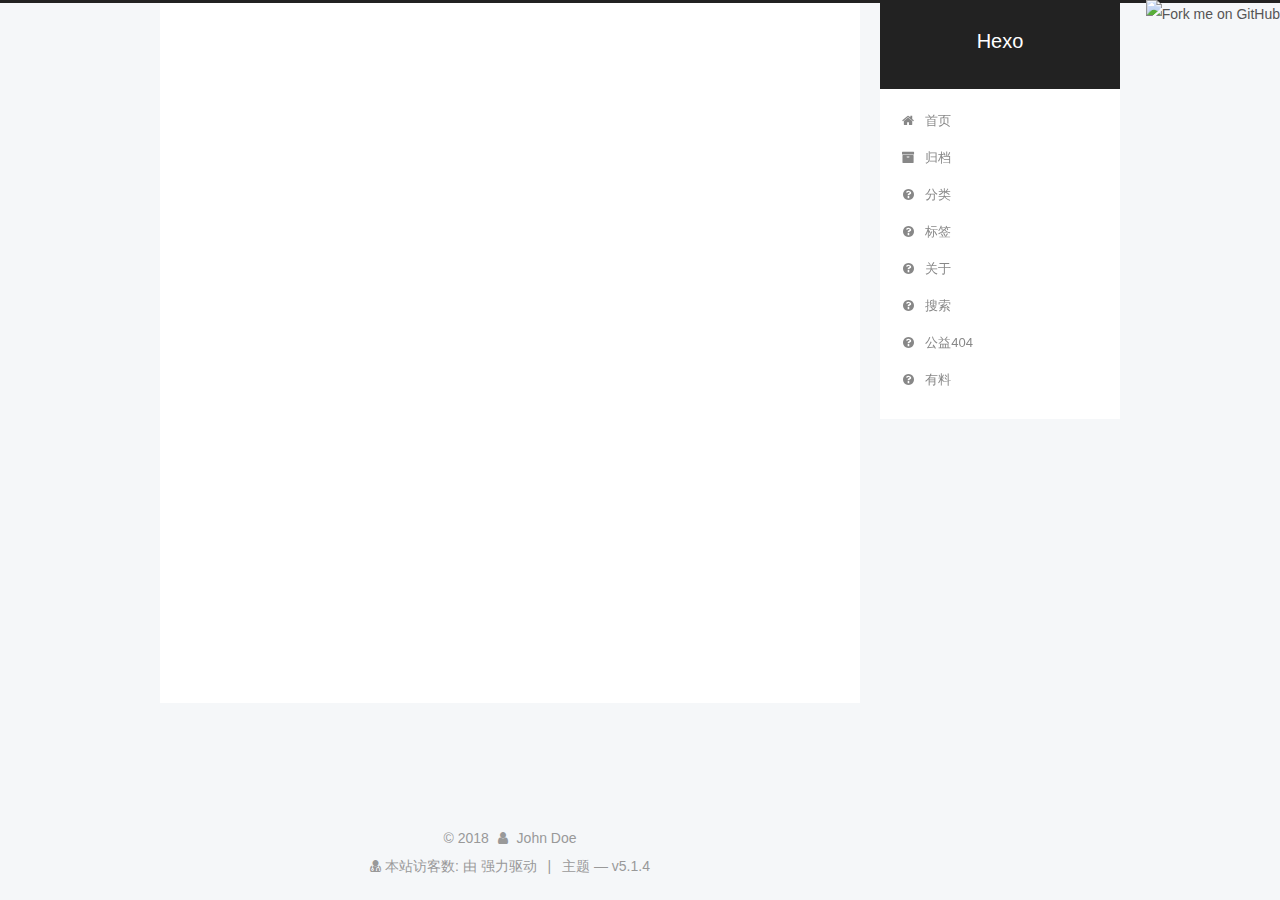
==== commit ef54117c: "Site updated: 2018-07-03 13:59:29" ====
--- a/about/index.html
+++ b/about/index.html
@@ -361,7 +361,7 @@
           <div class="site-author motion-element" itemprop="author" itemscope itemtype="http://schema.org/Person">
             
               <img class="site-author-image" itemprop="image"
-                src="/images/blog-logo.png"
+                src="/images/butterfly.png"
                 alt="John Doe" />
             
               <p class="site-author-name" itemprop="name">John Doe</p>
@@ -451,7 +451,7 @@
 </div>
 
 
-  <div class="powered-by">由 <a class="theme-link" target="_blank" href="https://hexo.io">Hexo</a> 强力驱动</div>
+  <div class="powered-by">由  强力驱动</div>
 
 
 
@@ -459,7 +459,7 @@
 
 
 
-  <div class="theme-info">主题 &mdash; <a class="theme-link" target="_blank" href="https://github.com/iissnan/hexo-theme-next">NexT.Pisces</a> v5.1.4</div>
+  <div class="theme-info">主题 &mdash;  v5.1.4</div>
 
 
 
--- a/css/main.css
+++ b/css/main.css
@@ -1915,7 +1915,7 @@
   width: 4px;
   height: 4px;
   border-radius: 50%;
-  background: #12bf00;
+  background: #f4ffc4;
 }
 .links-of-blogroll {
   font-size: 13px;
